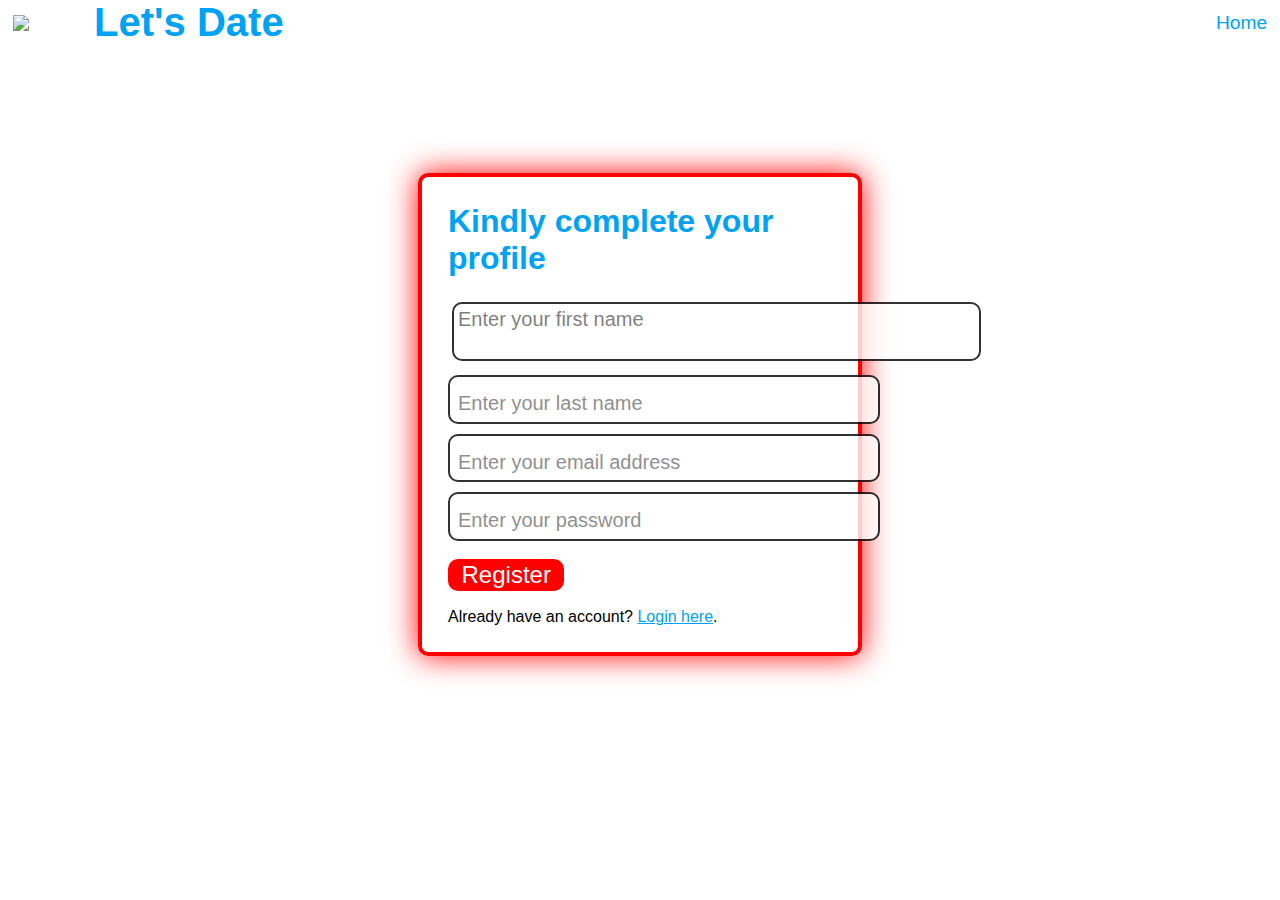
==== frontend/pages/complete_profile.html @ e521e59b "Fixed Login and registration process + Created complete profile page" ====
<!DOCTYPE html>
<html lang="en">
<head>
  <meta charset="UTF-8">
  <meta http-equiv="X-UA-Compatible" content="IE=edge">
  <meta name="viewport" content="width=device-width, initial-scale=1.0">
  <title>Profile</title>
  <link rel="stylesheet" href="../css/styles.css">
  <link rel="icon" type="image/x-icon" href="../assets/logo.svg">
</head>
<body>
<navbar class="navigation">
  <div class = "logo"><img src="../assets/logo.svg">Let's Date</div>
  <a class="home" href="../index.html">Home</a>
</navbar>
<div class="container">
  <h1 class="heading">Kindly complete your profile</h1>
  <label>
  <input type="text" class = "gender" id ="gender" placeholder=" ">
  <span>Enter your first name</span></label>
  <input type="text" class = "last_name" id ="last_name" placeholder="Enter your last name">
  <input type="email" class = "email" id ="email" placeholder="Enter your email address">
  <input type="password" class = "password" id ="password" placeholder="Enter your password">
<div id="error"></div>
  <div class="login_button btn" id="register_btn">Register</div>
  <p class="register_link">Already have an account? <a href="../index.html">Login here</a>.</p>
</div>



<script src="../js/axios.min.js"></script>
<script src ="../js/scripts.js"></script>
<script>
  letsdate_pages.loadFor("register");
</script>
</body>
</html>
---- frontend/css/styles.css ----
:root {
  --blue: #00A2F3;
  --white: #ffffff;
  --green:#1d8553;
  --black: #000000;
  --red:#FF0000;
  --lightgray:lightgray;
}

a{
  color:var(--blue);
}


html *{
  margin: 0;
  padding: 0;
  font-family: 'chaletmedium', Arial, sans-serif;
}

.navigation {
  display: flex;
  justify-content: space-between;
  align-items: center;
  padding: 0 1%;
}

.navigation a{
  font-size:1.2em;
  text-decoration:none;
}

.logo img {
  width: 70px;
}

.logo {
  width: 90%;
  display: flex;
  justify-content: flex-start;
  gap: 1%;
  align-items: center;
  font-size:2.5em;
  color:var(--blue);
  font-weight:bold;
}

.container {
  display: flex;
  justify-content: center;
  flex-direction: column;
  gap: 10px;
  align-items: baseline;
  width: 30%;
  padding: 2%;
  margin-left: auto;
  margin-right: auto;
  margin-top: 10%;
  border: 4px solid var(--red);
  border-radius: 10px;
  box-shadow: 0px 0px 30px 0px var(--red);
  transition: box-shadow 1s ease-in;
}

input{
  font-size: 2em;
  padding: 1%;
  border-radius: 10px;
  border: 2px solid var(--black);
  opacity: 0.8;
}

input::placeholder{
  font-size: 20px;
  padding: 1%;

}

.btn {
  font-size: 1.5em;
  padding: 0 3%;
  border-radius: 10px;
  border: 0;
  color: var(--white);
  background-color: var(--red);
  cursor: pointer;
  border:2px solid var(--red);
  transition:0.3s;
  margin-top:2%;
  margin-bottom:2%;
  text-align: center;
}
.btn:hover {
  font-size: 1.5em;
  padding: 0 3%;
  border-radius: 10px;
  border: 0;
  color: var(--red);
  background-color: var(--white);
  cursor: pointer;
  border:2px solid var(--red);
  transition:0.3s;
  margin-top:2%;
  margin-bottom:2%;
  text-align: center;
}

h1.heading {
    color: var(--blue);
    margin-bottom: 3%;
    font-size:2em;
}


#error {
  display: flex;
  align-items: center;
  gap:1%;
  color: var(--red);
  font-size: 1em;
  font-weight:bold;
  margin-top:2%;
  display:none;

}

#error img {
  width: 10%;
}


@keyframes bounce { 
  0%, 20%, 50%, 80%, 100% {transform: translateY(0);} 
  40% {transform: translateY(-15px);} 
  60% {transform: translateY(-15px);} 
}

label {
  position:relative;
  display:inline-block;
  font-size: 20px;
  padding: 1%;
}
  
span {
  padding:10px;
  pointer-events: none;
  position:absolute;
  left:0;
  top:0;
  transition: 0.2s;
  transition-timing-function: ease;
  transition-timing-function: cubic-bezier(0.25, 0.1, 0.25, 1);
  opacity:0.5;
}

/* input {
  padding:10px;
} */

input:focus-visible + span, input:not(:placeholder-shown) + span {
  opacity:1;
  transform: scale(0.75) translateY(-100%) translateX(-30px);
}

/* For IE Browsers*/
input:focus-visible + span, input:not(:-ms-input-placeholder) + span {
  opacity:1;
  transform: scale(0.75) translateY(-100%) translateX(-30px);
}
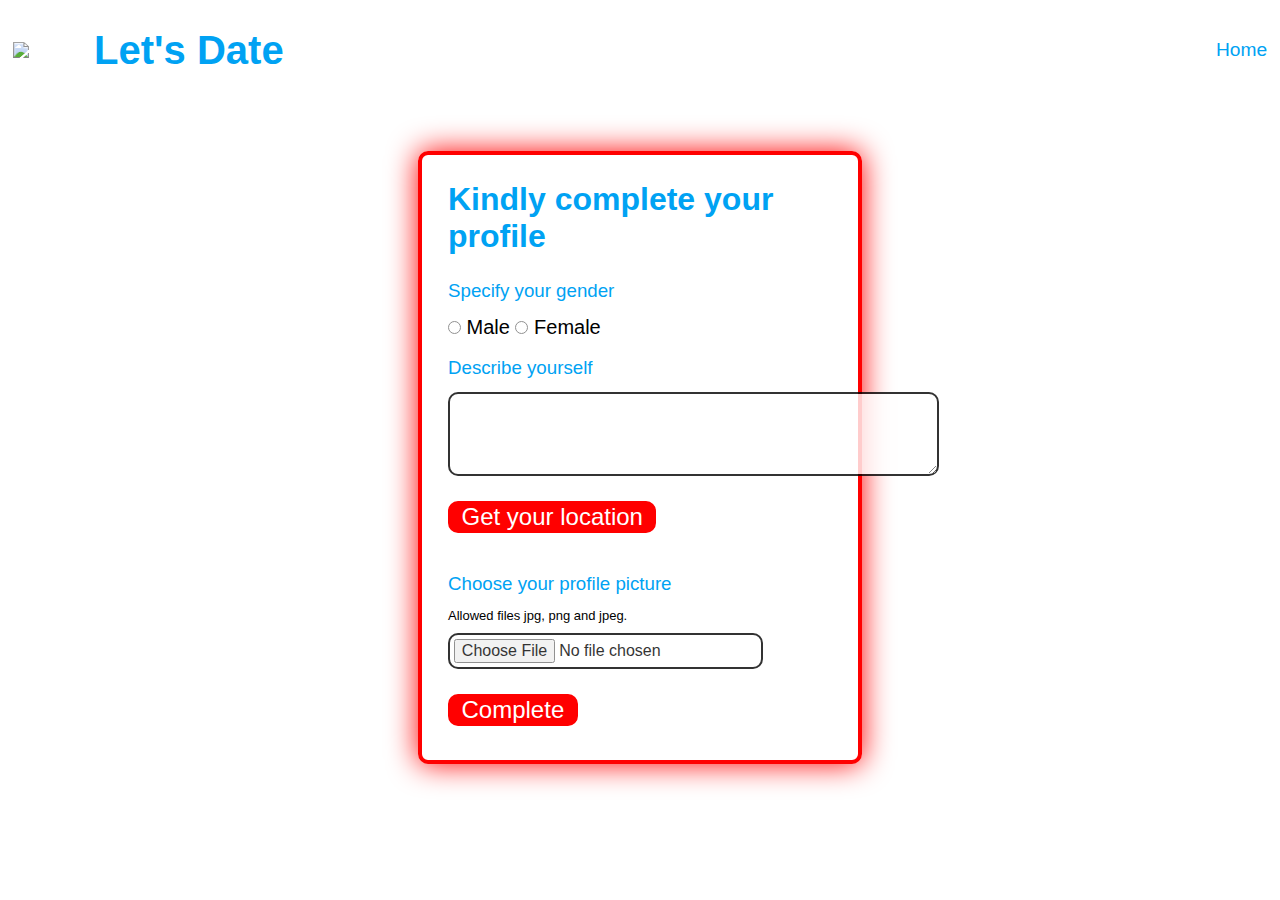
==== commit 026cd09c: "Created expiration pop up message and Created the controller for user image Storage" ====
--- a/frontend/pages/complete_profile.html
+++ b/frontend/pages/complete_profile.html
@@ -15,15 +15,40 @@
 </navbar>
 <div class="container">
   <h1 class="heading">Kindly complete your profile</h1>
-  <label>
-  <input type="text" class = "gender" id ="gender" placeholder=" ">
-  <span>Enter your first name</span></label>
-  <input type="text" class = "last_name" id ="last_name" placeholder="Enter your last name">
-  <input type="email" class = "email" id ="email" placeholder="Enter your email address">
-  <input type="password" class = "password" id ="password" placeholder="Enter your password">
-<div id="error"></div>
-  <div class="login_button btn" id="register_btn">Register</div>
-  <p class="register_link">Already have an account? <a href="../index.html">Login here</a>.</p>
+  <h3 class="checkboxes_label">Specify your gender</h3>
+  <div class="gender_section">
+      <input type="radio" class = "male" id ="male" name ="gender_checkbox" value="male">
+      <label for="male">Male</label>
+      <input type="radio" class = "female" id ="female" name ="gender_checkbox" value="female">
+      <label for="female">Female</label>
+  </div>
+
+  <h3 for="description" class="profile_label">Describe yourself</h3>
+    <textarea id="description" name="description" rows="4" cols="50"></textarea>
+
+  <button id="btn_location" class="btn">Get your location</button>
+  <p id="location"></p>
+  
+  <h3 for="profile_pic" class="profile_label">Choose your profile picture</h3>
+  <p class="profile_pic_info">Allowed files jpg, png and jpeg.</p>
+    <input type="file" class = "profile_pic" id ="profile_pic" name="profile_pic" accept="image/png image/jpg image/jpeg">
+
+    <div id="myModal" class="modal">
+
+      <!-- Modal content -->
+      <div class="modal-content">
+        
+        <p>Your Session has been Expired. Please Login again.</p>
+        <a class="btn" href="../index.html">Go to Login page</a>
+        
+      </div>
+    
+    </div>
+<!-- 
+  <h3 for="other_pics" class="profile_label">Choose 3 other pictures</h3>
+    <input type="file" class = "other_pics" id ="other_pics" name="other_pics" accept="image/*"" multiple> -->
+
+  <div class="complete_button btn" id="complete_btn">Complete</div>
 </div>
 
 
@@ -31,7 +56,7 @@
 <script src="../js/axios.min.js"></script>
 <script src ="../js/scripts.js"></script>
 <script>
-  letsdate_pages.loadFor("register");
+  letsdate_pages.loadFor("complete_profile");
 </script>
 </body>
 </html>--- a/frontend/css/styles.css
+++ b/frontend/css/styles.css
@@ -23,11 +23,13 @@
   justify-content: space-between;
   align-items: center;
   padding: 0 1%;
+  height:100px;
 }
 
 .navigation a{
   font-size:1.2em;
   text-decoration:none;
+  
 }
 
 .logo img {
@@ -55,7 +57,8 @@
   padding: 2%;
   margin-left: auto;
   margin-right: auto;
-  margin-top: 10%;
+  margin-top: 4%;
+  margin-bottom: 4%;
   border: 4px solid var(--red);
   border-radius: 10px;
   box-shadow: 0px 0px 30px 0px var(--red);
@@ -70,11 +73,6 @@
   opacity: 0.8;
 }
 
-input::placeholder{
-  font-size: 20px;
-  padding: 1%;
-
-}
 
 .btn {
   font-size: 1.5em;
@@ -107,7 +105,7 @@
 
 h1.heading {
     color: var(--blue);
-    margin-bottom: 3%;
+    margin-bottom: 4%;
     font-size:2em;
 }
 
@@ -135,36 +133,127 @@
   60% {transform: translateY(-15px);} 
 }
 
-label {
-  position:relative;
-  display:inline-block;
+.floating-label-group {
+	position: relative;
+  margin-bottom: 3%;
+}
+
+.floating-label {
+	position: absolute;
+	top: 9px;
+	left: 12px;
+	transition: all 0.1s ease;
+  opacity: 0.5;
+  pointer-events: none;
+  padding:1%;
+  font-size:20px;
+}
+
+input:focus ~ .floating-label,
+input:not(:focus):valid ~ .floating-label {
+  bottom: 0px;
+  left: 0px;
+  font-size: 14px;
+  opacity: 1;
+  color: #404040;
+  margin-bottom: 1%;
+  margin-top: 1%;
+  translate: 5px -33px;
+  background-color: var(--white);
+  border-radius: 5px;
+  color: var(--blue);
+	}
+
+input[type="checkbox"] {
+  width: 25px;
+  height: 25px;
+}
+
+.gender_section {
   font-size: 20px;
+  margin-bottom: 2%;
+} 
+
+.checkboxes_label {
+  color: var(--blue);
+  margin-bottom: 1%;
+  font-weight: normal;
+}
+
+.profile_label {
+  color: var(--blue);
+  margin-bottom: 1%;
+  font-weight: normal;
+}
+
+textarea#description {
+  font-size: 1em;
   padding: 1%;
-}
+  border-radius: 10px;
+  border: 2px solid var(--black);
+  opacity: 0.8;
+  margin-bottom: 2%;
+}
+
+input[type="file"] {
+  font-size: 1em;
+  margin-bottom: 2%;
+}
+
+#location {
+  color: var(--black);
+  margin-bottom: 1%;
+  font-weight: normal;
   
-span {
-  padding:10px;
-  pointer-events: none;
-  position:absolute;
-  left:0;
-  top:0;
-  transition: 0.2s;
-  transition-timing-function: ease;
-  transition-timing-function: cubic-bezier(0.25, 0.1, 0.25, 1);
-  opacity:0.5;
-}
-
-/* input {
-  padding:10px;
-} */
-
-input:focus-visible + span, input:not(:placeholder-shown) + span {
-  opacity:1;
-  transform: scale(0.75) translateY(-100%) translateX(-30px);
-}
-
-/* For IE Browsers*/
-input:focus-visible + span, input:not(:-ms-input-placeholder) + span {
-  opacity:1;
-  transform: scale(0.75) translateY(-100%) translateX(-30px);
+  padding: 1%;
+  opacity: 0.8;
+}
+p.profile_pic_info {
+  font-size: 13px;
+}
+
+.modal {
+  display: none; /* Hidden by default */
+  position: fixed; /* Stay in place */
+  z-index: 1; /* Sit on top */
+  padding-top: 100px; /* Location of the box */
+  left: 0;
+  top: 0;
+  width: 100%; /* Full width */
+  height: 100%; /* Full height */
+  overflow: auto; /* Enable scroll if needed */
+  background-color: rgb(0,0,0); /* Fallback color */
+  background-color: rgba(0,0,0,0.4); /* Black w/ opacity */
+}
+
+.modal-content {
+  background-color: var(--red);
+  margin: auto;
+  padding: 20px;
+  font-weight: 700;
+  color: white;
+  border: 1px solid #888;
+  width: 80%;
+  border: 4px solid var(--red);
+  width: 40%;
+  border-radius: 10px;
+  /* box-shadow: 0px 0px 30px 0px var(--red); */
+  transition: box-shadow 1s ease-in;
+  display: flex;
+  justify-content: space-between;
+  align-items: center;
+}
+
+#close {
+  color: white;
+  float: right;
+  font-size: 40px;
+  font-weight: bold;
+}
+
+#close:hover,
+#close:focus {
+  color: #000;
+  text-decoration: none;
+  cursor: pointer;
 }